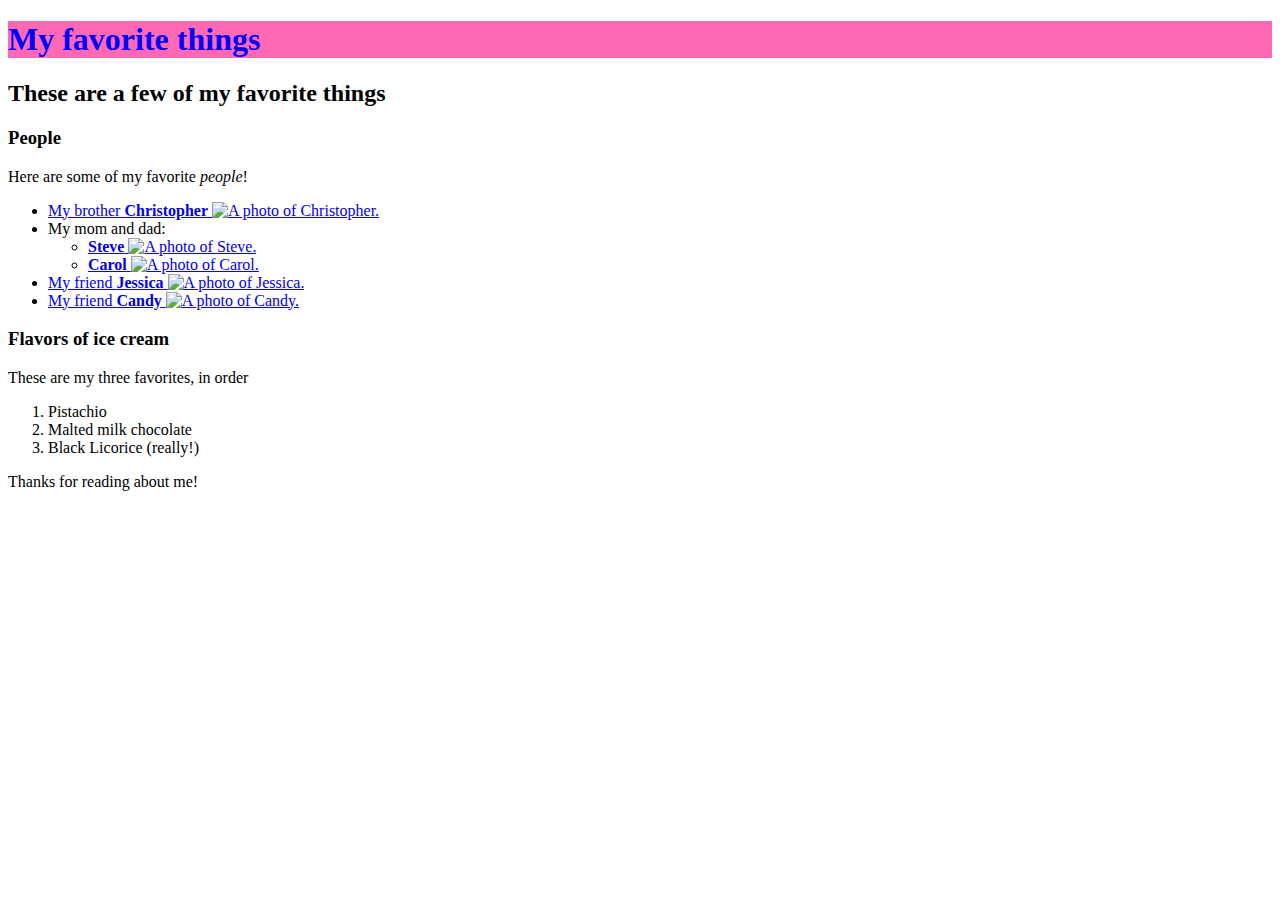
==== index.html @ 217accd8 "Change name of favorite-things.html file to index.html" ====
<!DOCTYPE html>
<html lang="en-US">
<head>
  <title>Michael's favorite things</title>
</head>
<body>
  <h1 style="color:blue;background-color:hotpink">My favorite things</h1>
  <h2>These are a few of my favorite things</h2>

  <h3>People</h3>
  <p>Here are some of my favorite <em>people</em>!</p>
  <ul>
    <li>
      <a href="http://www.google.com/search?q=christopher">
        My brother <strong>Christopher</strong>
        <img src="img/christopher.jpeg" alt="A photo of Christopher.">
      </a>
    </li>
    <li>
      My mom and dad:
      <ul>
        <li>
          <a href="http://www.google.com/search?q=DadSteve">
            <strong>Steve</strong>
            <img src="img/steve.jpeg" alt="A photo of Steve.">
          </a>
        </li>
        <li>
          <a href="http://google.com/search?q=MommaCarol">
            <strong>Carol</strong>
            <img src="img/carol.jpeg" alt="A photo of Carol.">
          </a>
        </li>
      </ul>
    </li>
    <li>
      <a href="http://www.google.com/search?q=BFFJessica">
        My friend <strong>Jessica</strong>
        <img src="img/jessica.jpeg" alt="A photo of Jessica.">
      </a>
    </li>
    <li>
      <a href="http://www.google.com/search?q=CandyPerson">
        My friend <strong>Candy</strong>
        <img src="img/candy.jpeg" alt="A photo of Candy.">
      </a>
    </li>
  </ul>

  <h3>Flavors of ice cream</h3>
  <p>These are my three favorites, in order</p>
  <ol>
    <li>Pistachio</li>
    <li>Malted milk chocolate</li>
    <li>Black Licorice (really!)</li>
  </ol>
  
  <p>Thanks for reading about me!</p>
</body>
</html>
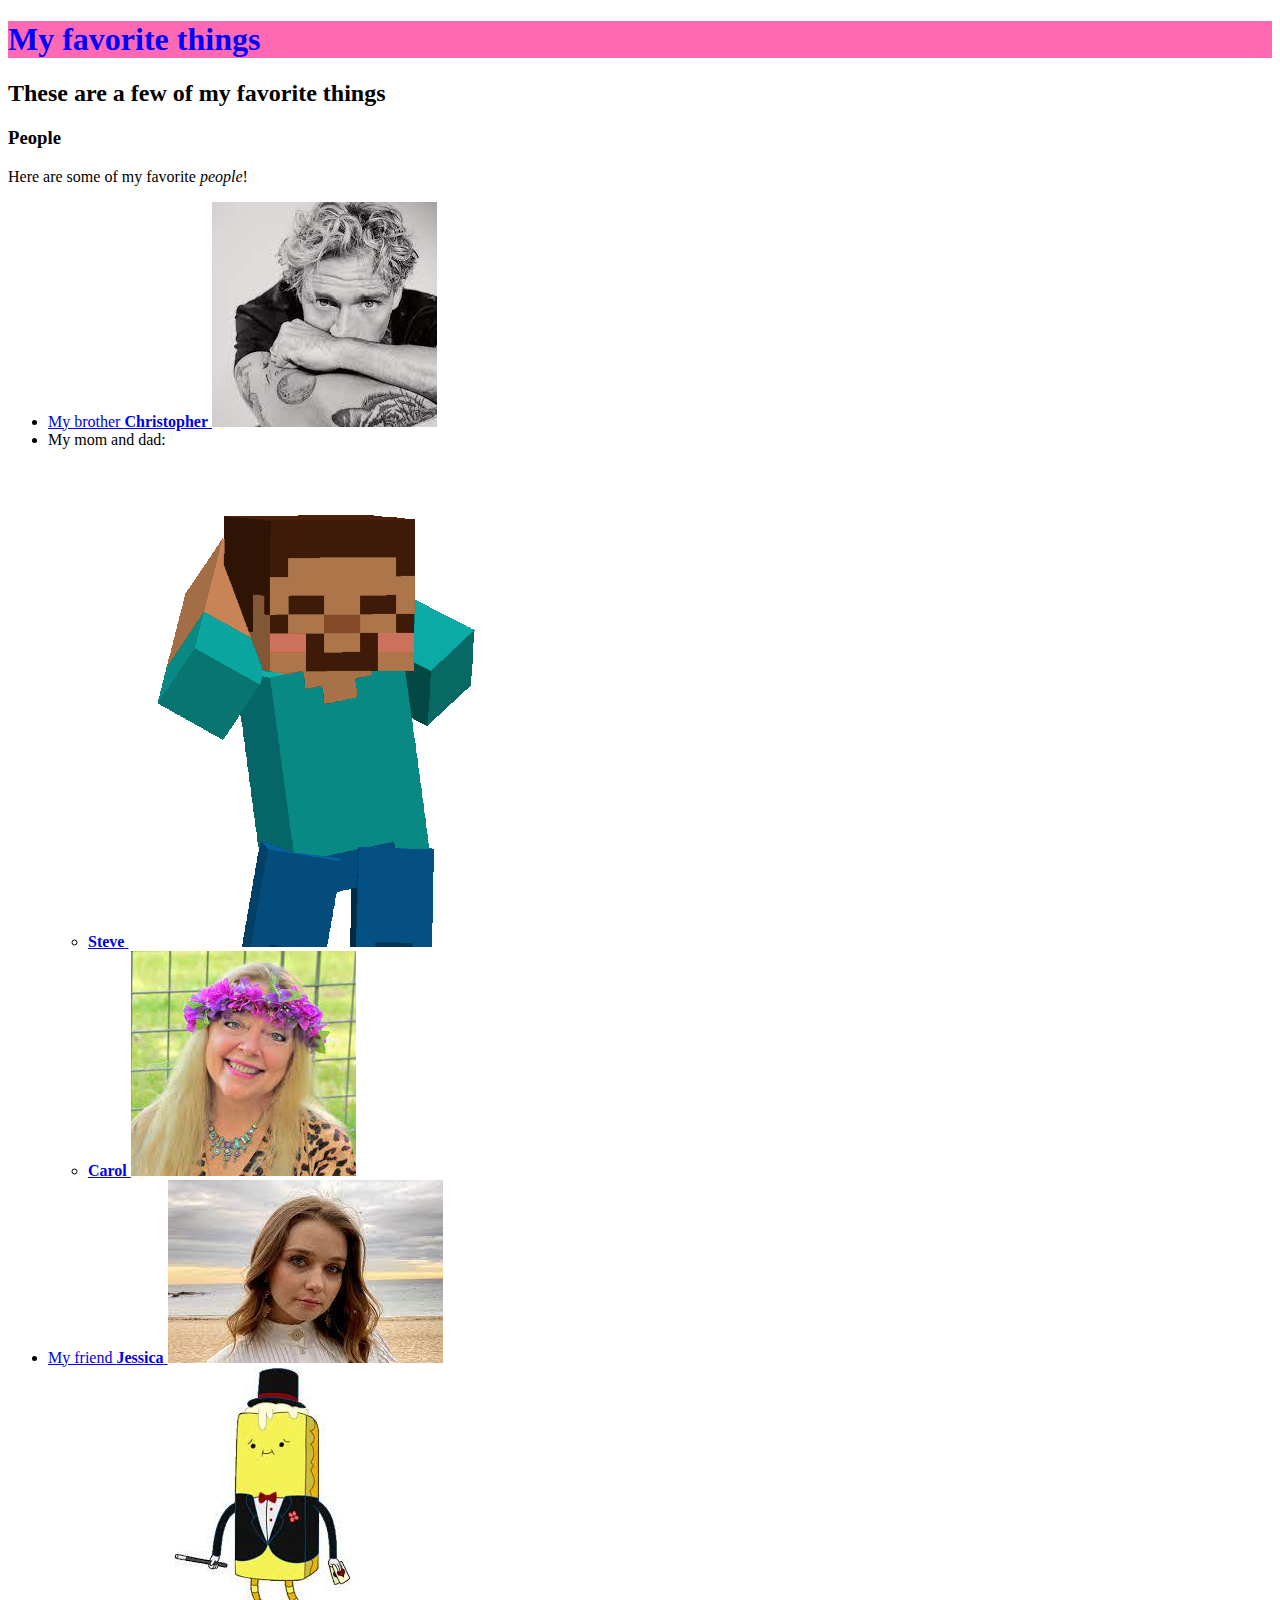
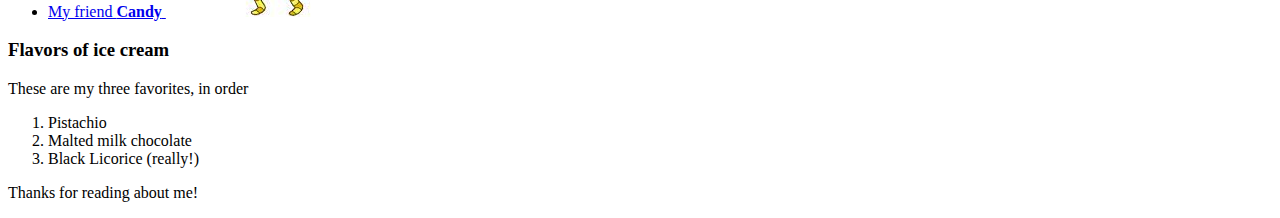
==== commit aea4585e: "added missing img folder" ====
--- a/index.html
+++ b/index.html
@@ -22,7 +22,7 @@
         <li>
           <a href="http://www.google.com/search?q=DadSteve">
             <strong>Steve</strong>
-            <img src="img/steve.jpeg" alt="A photo of Steve.">
+            <img src="img/steve.gif" alt="A photo of Steve.">
           </a>
         </li>
         <li>
